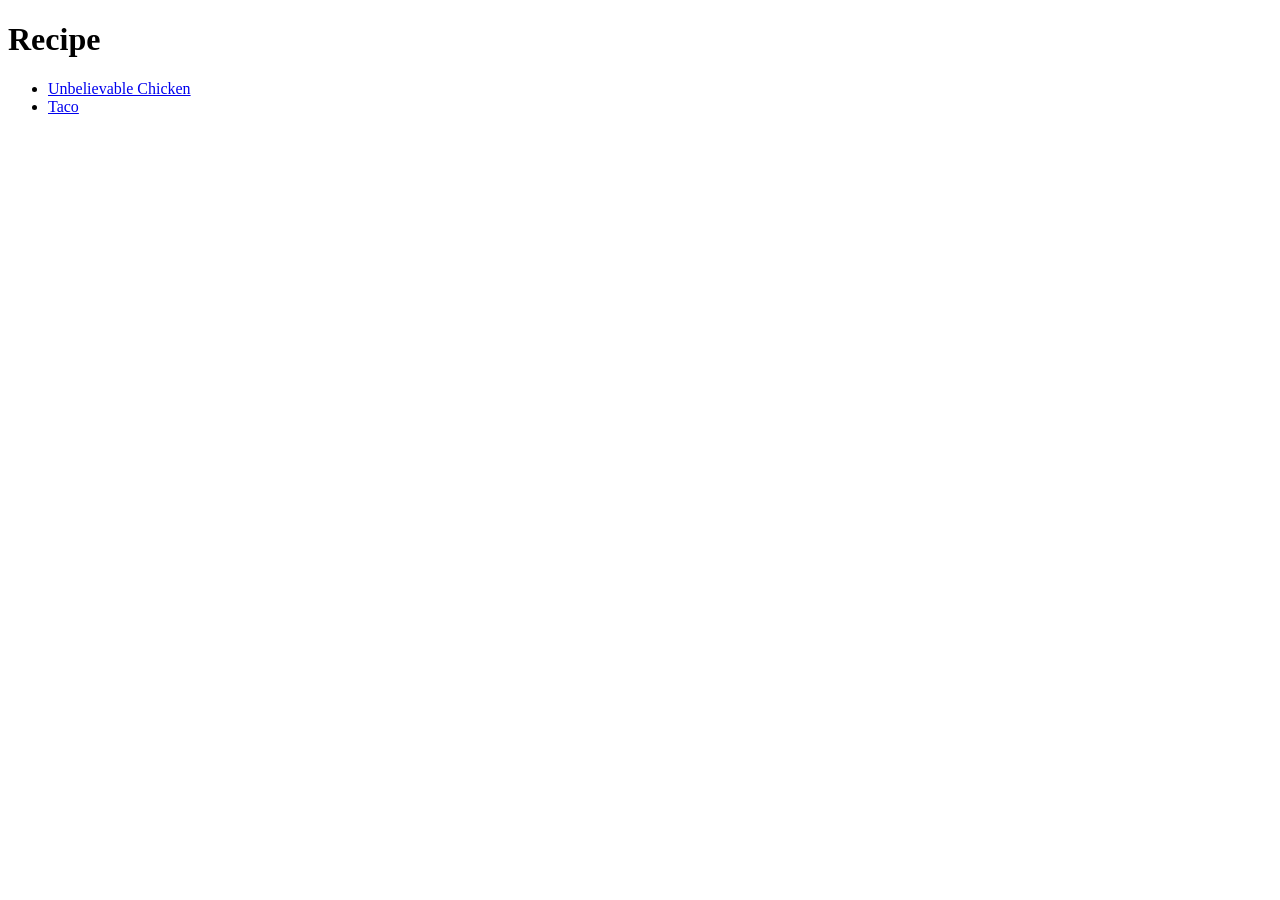
==== index.html @ 44484ce5 "Review html basic" ====
<!DOCTYPE html>
<html lang="en">
  <head>
    <meta charset="UTF-8" />
    <meta name="viewport" content="width=device-width, initial-scale=1.0" />
    <title>Document</title>
  </head>
  <body>
    <h1>Recipe</h1>
    <ul>
      <li><a href="recipes/chicken.html">Unbelievable Chicken</a></li>
      <li><a href="recipes/taco.html">Taco</a></li>
    </ul>
  </body>
</html>
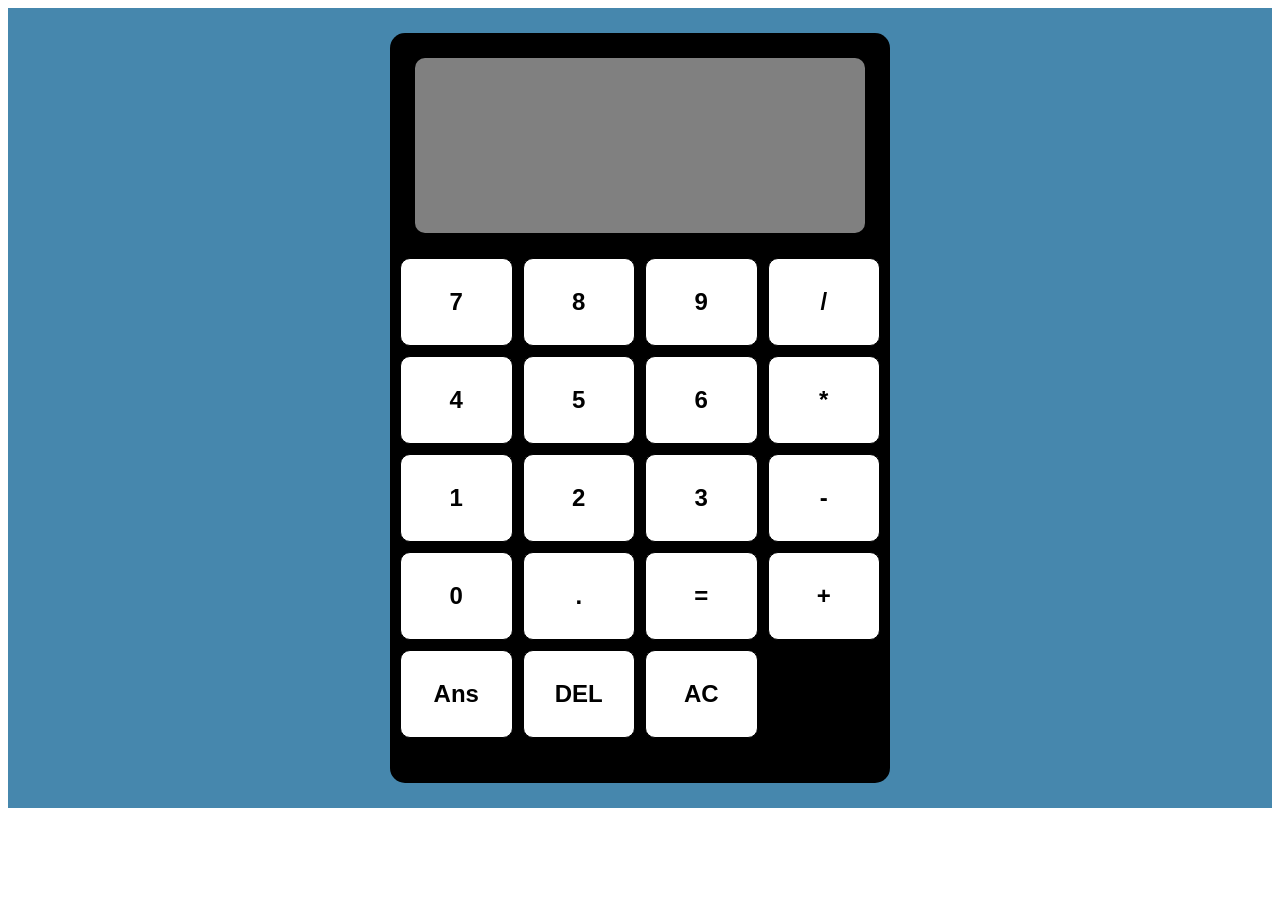
==== commit 64646013: "Create a simple calculator" ====
--- a/index.html
+++ b/index.html
@@ -3,13 +3,16 @@
   <head>
     <meta charset="UTF-8" />
     <meta name="viewport" content="width=device-width, initial-scale=1.0" />
-    <title>Document</title>
+    <title>Simple Calculator</title>
+    <link rel="stylesheet" href="styles.css" />
+    <script src="script.js" defer></script>
   </head>
   <body>
-    <h1>Recipe</h1>
-    <ul>
-      <li><a href="recipes/chicken.html">Unbelievable Chicken</a></li>
-      <li><a href="recipes/taco.html">Taco</a></li>
-    </ul>
+    <div class="background">
+      <div class="calculator">
+        <div id="screen"></div>
+        <div class="buttons-container">
+      </div>
+    </div>
   </body>
 </html>
--- a/styles.css
+++ b/styles.css
@@ -0,0 +1,51 @@
+.background {
+  width: 100%;
+  height: 800px;
+  background-color: #4687ad;
+  display: flex;
+  justify-content: center;
+  align-items: center;
+}
+
+.calculator {
+  width: 500px;
+  height: 750px;
+  margin-top: 10px;
+  margin-bottom: 10px;
+  background-color: black;
+  border-radius: 15px;
+}
+
+#screen {
+  width: 450px;
+  margin: 25px;
+  height: 175px;
+  background-color: grey;
+  border-radius: 10px;
+  color: black;
+  font-size: 48px;
+  font-weight: 700;
+  font-family: Cambria, Cochin, Georgia, Times, "Times New Roman", serif;
+}
+
+.buttons-container {
+  display: grid;
+  grid-template-columns: repeat(4, 1fr);
+  grid-template-rows: repeat(5, 1fr);
+  gap: 10px;
+  width: 480px;
+  height: 480px;
+  margin: 10px;
+}
+
+.btn {
+  background-color: #fff;
+  border: 1px solid black;
+  border-radius: 10px;
+  font-size: 24px;
+  font-weight: 600;
+}
+
+.btn:active {
+  background-color: orange;
+}
